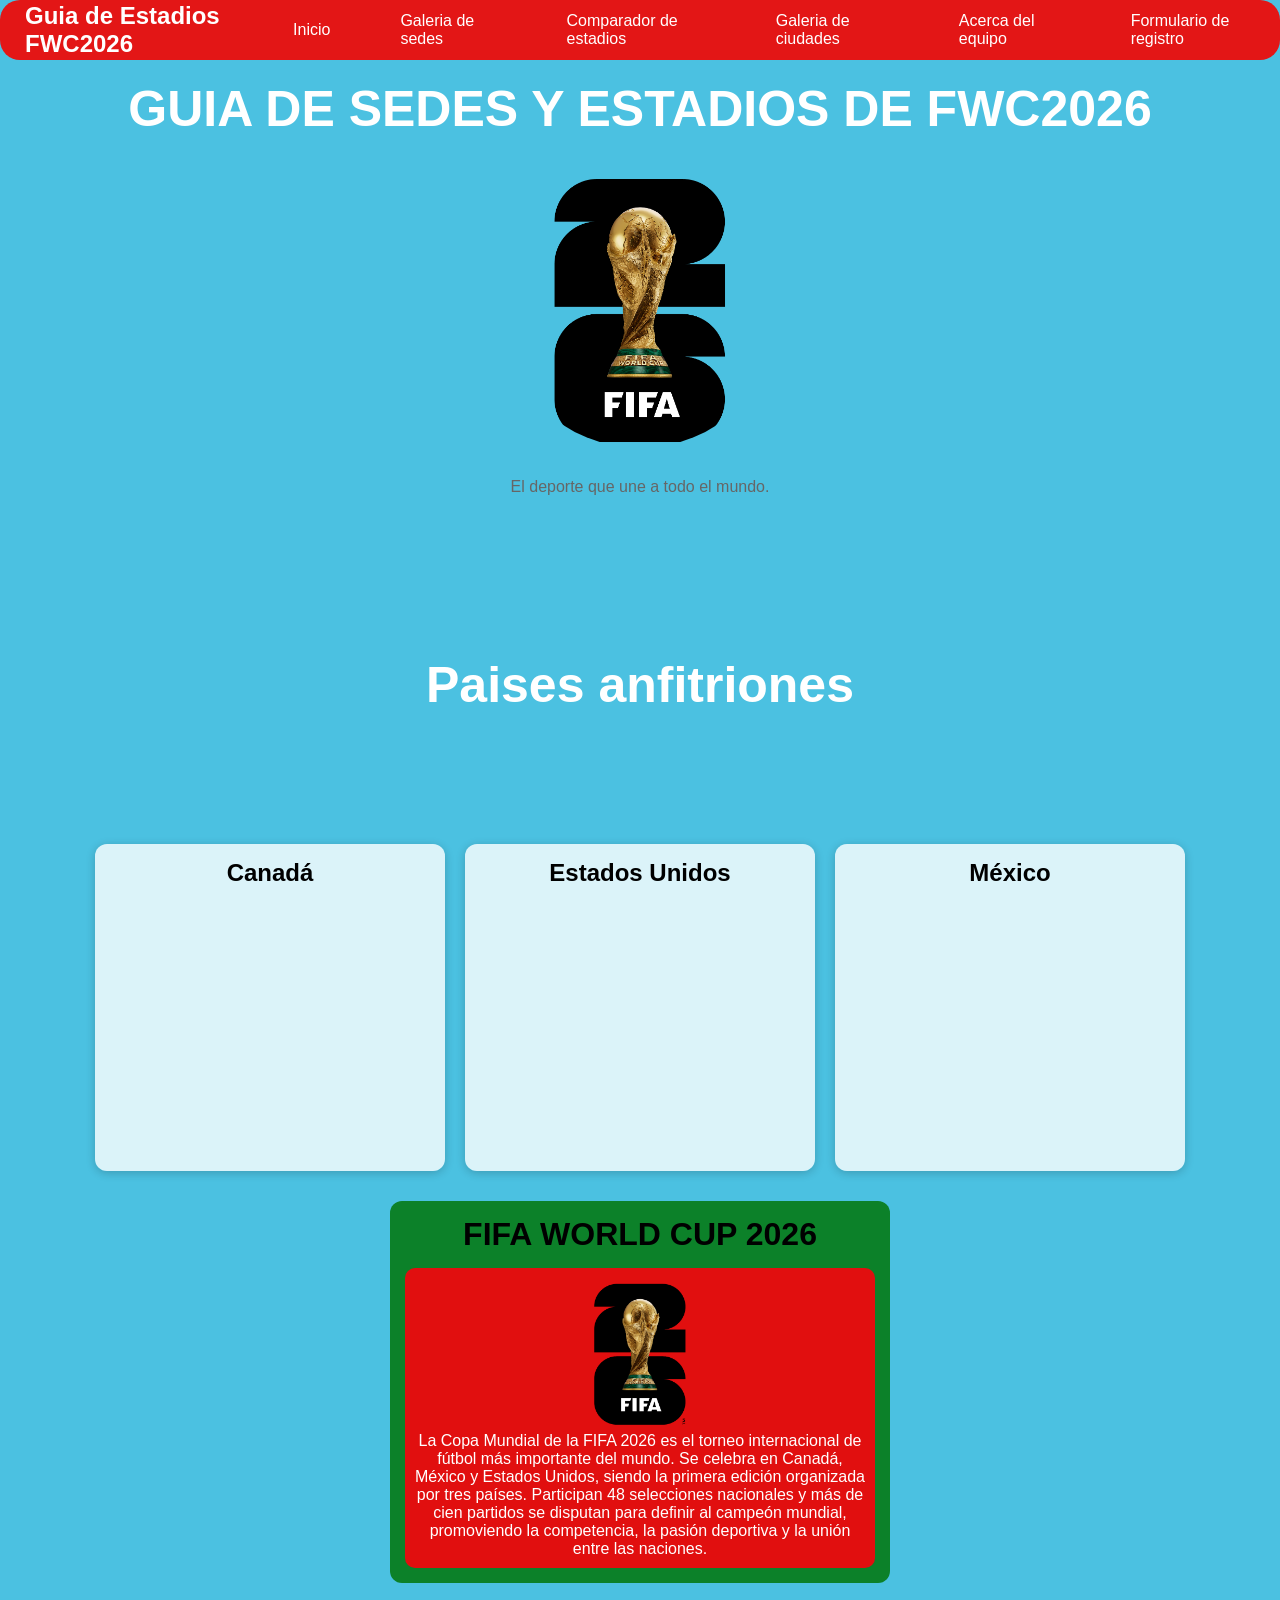
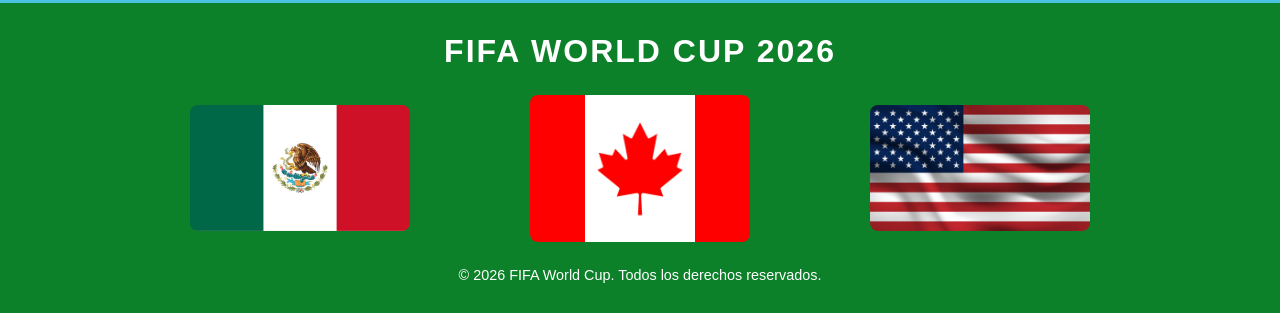
==== index.html @ 726999ec "pagina arreglada" ====
<!DOCTYPE html>
<html lang="en">
<head>
    <meta charset="UTF-8">
    <meta name="viewport" content="width=device-width, initial-scale=1.0">
    <title>Guia de Estadios</title>
    <link rel="stylesheet" href="CSS/style.css">
</head>
<body>
   <nav>
    <h2>Guia de Estadios FWC2026</h2>
    <ul>
        <li><a href="index.html">Inicio</a></li>
        <li class="menu"><a href="sedes.html">Galeria de sedes</a></li>
        <li><a href="comparar.html">Comparador de estadios</a></li>
        <li><a href="ciudades.html">Galeria de ciudades</a></li>
        <li class="menu"><a href="">Acerca del equipo</a><ul class="submenu">
        <li><a href="integrantes.html">Integrantes del grupo</a></li>
        <li><a href="tecnologia.html">Tecnologías utilizadas</a></li>
        <li><a href="acerca.html">Acerca del proyecto</a></li>
    </ul>
</li>
        <li><a href="registro.html">Formulario de registro</a></li>
    </ul>
   </nav>
<section class="hero">
        <h1>GUIA DE SEDES Y ESTADIOS DE FWC2026</h1>
        <img src="img/Logo Mundial/logomundial.png" ="Logo" class="logo" >
        <p>El deporte que une a todo el mundo.</p>
    </section>
    <section class="hero">
        <h1>Paises anfitriones</h1>
    </section>
   <section class="paises">
    
    <div class="pais canada">
        <h3>Canadá</h3>
        <iframe
            src="https://maps.google.com/maps?q=Canada&t=&z=4&ie=UTF8&iwloc=&output=embed">
        </iframe>
    </div>

    <div class="pais usa">
        <h3>Estados Unidos</h3>
        <iframe
            src="https://maps.google.com/maps?q=United%20States&t=&z=4&ie=UTF8&iwloc=&output=embed">
        </iframe>
    </div>

    <div class="pais mexico">
        <h3>México</h3>
        <iframe
            src="https://maps.google.com/maps?q=Mexico&t=&z=4&ie=UTF8&iwloc=&output=embed">
        </iframe>
    </div>
    </section>
    <div class="caja-grande">
        <h1>FIFA WORLD CUP 2026</h1>
        <div class="caja-pequeña">
            <img src="img/Logo Mundial/logomundial.png" alt=""> 
            
            <p>La Copa Mundial de la FIFA 2026 es el torneo internacional de fútbol más importante del mundo. Se celebra en Canadá, México y Estados Unidos, siendo la primera edición organizada por tres países. Participan 48 selecciones nacionales y más de cien partidos se disputan para definir al campeón mundial, promoviendo la competencia, la pasión deportiva y la unión entre las naciones.</p>
        </div>
        </div>
    <footer class="footer-worldcup">
    <h2>FIFA WORLD CUP 2026</h2>

    <div class="flags">
        <img src="img/Banderas/mexico.jpeg" alt="México">
        <img src="img/Banderas/canada.jpeg" alt="Canadá">
        <img src="img/Banderas/bandera-usa.jpg" alt="Estados Unidos">
    </div>

    <p>© 2026 FIFA World Cup. Todos los derechos reservados.</p>
</footer>
</body>
</html>
---- CSS/style.css ----
*{
    margin:0;
    padding:0;
    box-sizing:border-box;
    font-family:Arial, sans-serif;
   } 
.hero{
    text-align:center;
    padding:80px 20px;
    color: white;
}

.hero h1{
    font-size:50px;
    margin-bottom:20px;
}

.hero p{
    color:#666;
    max-width:600px;
    margin:auto;
}
.logo{
    width: 280px;
    height: 280px;
    border-radius: 50%;
    object-fit: cover;
    display: block;
    margin: 30px auto;

}
body{
    background-color: rgb(75, 193, 225);
}
nav{
    position: fixed;
    background: rgb(227, 22, 22);
    color: white;
    width: 100%;
    height: 60px;
    padding: 25px;
    display: flex;
    justify-content: space-between;
    align-items: center;
    border-radius: 20px
}
nav ul{
    list-style:none;
    display:flex;
    gap:70px;
    justify-content:space-between;
    align-items:center;
}

nav a{
    color:white;
    text-decoration:none;
}
nav a:hover{
    background-color: rgb(247, 119, 119);
    border-radius: 10px;
}

@media (max-width: 768px){

nav{

        width: 95%;

        height: auto;

        padding: 10px;

    }

    nav ul{

        gap: 15px;

        flex-wrap: wrap;

        justify-content: center;

    }
    }
    .submenu{
        display: none;
        position: absolute;
        list-style: none;
        background: rgb(227, 22, 22);
        padding: 0;
    }
    .menu:hover  .submenu{
        display: block;
    }
    .paises{
    display: flex;
    justify-content: center;
    gap: 20px;
    flex-wrap: wrap;
    margin: 30px;
}

.pais{
    width: 350px;
    padding: 15px;
    border-radius: 12px;
    text-align: center;
    position: relative;
    overflow: hidden;
    box-shadow: 0 2px 10px rgba(0,0,0,0.2);
}

.pais::before{
    content: "";
    position: absolute;
    inset: 0;
    background: rgba(255,255,255,0.8);
}

.pais h3,
.pais iframe{
    position: relative;
    z-index: 1;
}

.pais h3{
    margin-bottom: 15px;
    font-size: 24px;
}

iframe{
    width: 100%;
    height: 250px;
    border: none;
    border-radius: 8px;
}
.caja-grande{
    width: 500px;
    padding: 15px;
    margin: 20px auto;
    background-color: #0c8129; 
    color: black;
    border-radius: 12px;
    text-align: center
}
.caja-pequeña{
    margin-top: 15px;
    padding: 10px;
    background-color: #e10f0f;
    border-radius: 10px;
    color: white;
}

.caja-pequeña img{
    width: 150px;
    height: 150px;
    object-fit: contain;
}
.footer-worldcup{
    background: #0c8129;
    padding: 30px 20px;
    text-align: center;
    color: white;
}

.footer-worldcup h2{
    font-size: 2rem;
    margin-bottom: 25px;
    letter-spacing: 2px;
}

.flags{
    display: flex;
    justify-content: space-between;
    align-items: center;
    max-width: 900px;
    margin: auto;
    gap: 20px;
}

.flags img{
    width: 220px;
    height: auto;
    object-fit: cover;
    border-radius: 8px;
}

.footer-worldcup p{
    margin-top: 25px;
    font-size: 0.9rem;
}

/* Responsive para celulares */
@media (max-width: 768px){
    .flags{
        justify-content: center;
        gap: 15px;
    }

    .flags img{
        width: 80px;
        height: 55px;
    }

    .footer-worldcup h2{
        font-size: 1.3rem;
    }
}
.menu{
    position: relative;
}

.submenu{
    display: none;
    position: absolute;
    top: 100%;
    left: 0;
    background: rgb(227, 22, 22);
    list-style: none;
    min-width: 180px;
    padding: 0;
    margin: 0;
}

.submenu li a{
    display: block;
    padding: 10px;
    color: black;
    text-decoration: none;
}

.submenu li a:hover{
    background: #f0f0f0;
}

.menu:hover .submenu{
    display: block;
}

.fondo-equip{
    text-align:center;
    padding:80px 20px;
    background-color: #0c8129;
    color: white;
    margin: 0 5% 35px 5%;;
    border-radius: 10px;

}
.fondo-equip1{
    text-align:center;
    padding:80px 20px;
    background-color:#e10f0f;
    color: white;
    margin: 0 5% 35px 5%;;
    border-radius: 10px;

}
.fondo-equip2{
    text-align:center;
    padding:80px 20px;
    background-color: #80d0fb;
    color: white;
    margin: 0 5% 35px 5%;;
    border-radius: 10px;

}
.foto-equipo{
    width: 280px;
    height: 280px;
    border-radius: 50%;
    border: 20px ;
    object-fit: cover;
    display: block;
    margin: 30px auto;

}
.acerca-proyecto{
    
    background-position: center;
    background-repeat: no-repeat;
    padding: 80px 20px;
}

.contenido{
    max-width: 900px;
    margin: auto;
    background: #22a9f1;
    color: white;
    padding: 30px;
    border-radius: 15px;
}
.img-fondo{
    position: absolute;
    margin: auto;
    top: 50%;
    left: 50%;
    transform: translate(-50%, -50%);
    width: 350px;
    opacity: 0.15;
    z-index: 1;
}

.contenido h2{
    text-align: center;
    margin-bottom: 20px;
}

.contenido p{
    line-height: 1.8;
    text-align: justify;
}

.comparador-header {
            text-align: center;
            padding: 100px 20px 30px;
            color: white;
        }
        .comparador-header h1 {
            font-size: 2.5rem;
            margin-bottom: 10px;
            text-shadow: 2px 2px 4px rgba(0,0,0,0.4);
        }
        .comparador-header p {
            font-size: 1.1rem;
            color: #f0f0f0;
        }

        /* SELECTORES */
        .selectores-wrapper {
            display: flex;
            justify-content: center;
            align-items: center;
            gap: 20px;
            flex-wrap: wrap;
            padding: 20px;
            margin: 0 auto 30px;
            max-width: 900px;
        }
        .selector-box {
            display: flex;
            flex-direction: column;
            align-items: center;
            gap: 8px;
            flex: 1;
            min-width: 220px;
        }
        .selector-box label {
            font-weight: bold;
            color: white;
            font-size: 1rem;
            letter-spacing: 1px;
            text-transform: uppercase;
        }
        .selector-box select {
            width: 100%;
            padding: 12px 16px;
            border-radius: 10px;
            border: none;
            font-size: 1rem;
            background: white;
            color: #333;
            box-shadow: 0 4px 8px rgba(0,0,0,0.2);
            cursor: pointer;
            appearance: auto;
        }
        .vs-badge {
            font-size: 2rem;
            font-weight: 900;
            color: white;
            background: rgb(227, 22, 22);
            border-radius: 50%;
            width: 55px;
            height: 55px;
            display: flex;
            align-items: center;
            justify-content: center;
            box-shadow: 0 4px 10px rgba(0,0,0,0.3);
            flex-shrink: 0;
        }
        .btn-comparar {
            display: block;
            margin: 0 auto 30px;
            padding: 14px 40px;
            font-size: 1.1rem;
            font-weight: bold;
            background: rgb(227, 22, 22);
            color: white;
            border: none;
            border-radius: 12px;
            cursor: pointer;
            box-shadow: 0 4px 12px rgba(0,0,0,0.3);
            transition: background 0.2s, transform 0.1s;
            letter-spacing: 1px;
        }
        .btn-comparar:hover {
            background: #b00000;
            transform: translateY(-2px);
        }

        /* MENSAJE INICIAL */
        .mensaje-inicial {
            text-align: center;
            color: white;
            font-size: 1.2rem;
            margin: 40px 0;
            opacity: 0.85;
        }

        /* TABLA COMPARATIVA */
        .tabla-comparativa-wrapper {
            max-width: 960px;
            margin: 0 auto 50px;
            padding: 0 20px;
            display: none;
        }
        .tabla-comparativa {
            width: 100%;
            border-collapse: collapse;
            border-radius: 16px;
            overflow: hidden;
            box-shadow: 0 8px 24px rgba(0,0,0,0.3);
        }

        /* Encabezado con foto + nombre */
        .header-estadio {
            background: white;
            padding: 0;
        }
        .header-estadio img {
            width: 100%;
            height: 180px;
            object-fit: cover;
            display: block;
        }
        .header-estadio .nombre-estadio {
            padding: 14px 16px;
            font-size: 1.15rem;
            font-weight: bold;
            color: #111;
            background: white;
            text-align: center;
        }

        /* Celda de etiqueta (columna central) */
        .col-etiqueta {
            background: rgb(227, 22, 22);
            color: white;
            font-weight: bold;
            text-align: center;
            padding: 14px 10px;
            font-size: 0.9rem;
            letter-spacing: 0.5px;
            text-transform: uppercase;
            width: 22%;
        }

        /* Celdas de datos */
        .col-dato {
            background: white;
            text-align: center;
            padding: 14px 10px;
            font-size: 1rem;
            color: #222;
            width: 39%;
            vertical-align: middle;
        }
        .col-dato.ganador {
            background: #e6f9ec;
            font-weight: bold;
            color: #0c8129;
        }

        /* Filas alternas */
        .tabla-comparativa tr:nth-child(even) .col-dato {
            background: #f7f7f7;
        }
        .tabla-comparativa tr:nth-child(even) .col-dato.ganador {
            background: #d4f0dc;
        }

        /* Fila de descripción */
        .fila-descripcion .col-dato {
            font-size: 0.88rem;
            text-align: justify;
            padding: 16px;
            line-height: 1.6;
            color: #444;
        }

        /* Encabezado vacío de la columna central */
        .col-etiqueta-header {
            background: rgb(12, 129, 41);
            text-align: center;
            color: white;
            font-size: 1.3rem;
            font-weight: 900;
            letter-spacing: 2px;
            padding: 18px;
        }

        @media (max-width: 700px) {
            .comparador-header h1 { font-size: 1.7rem; }
            .vs-badge { width: 40px; height: 40px; font-size: 1.3rem; }
            .col-etiqueta { font-size: 0.75rem; padding: 10px 5px; }
            .col-dato { font-size: 0.88rem; padding: 10px 6px; }
            .header-estadio img { height: 120px; }
        }
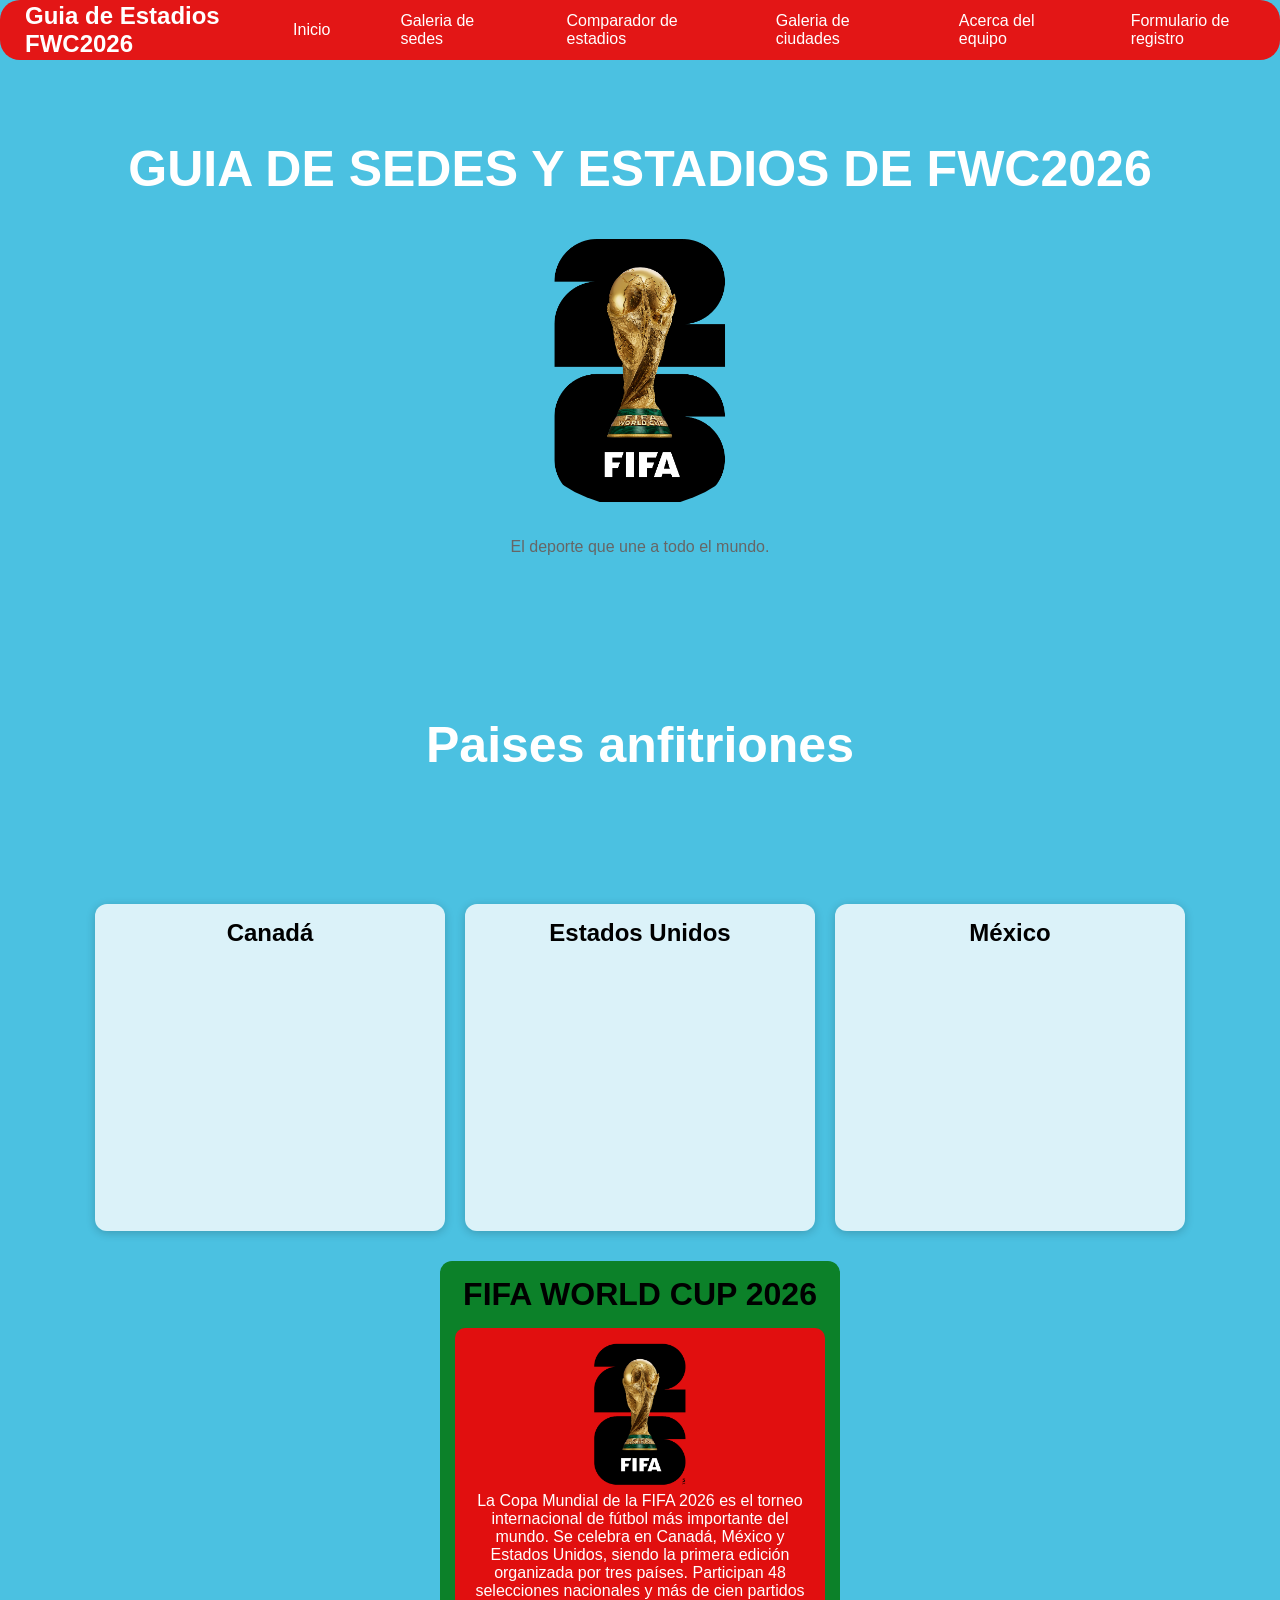
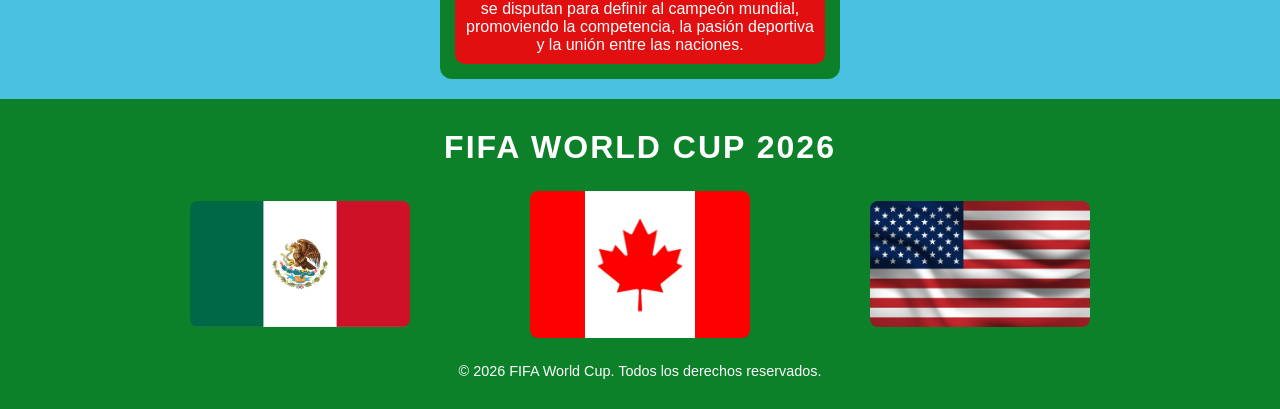
==== commit df7fde80: "arreglo del nav" ====
--- a/index.html
+++ b/index.html
@@ -7,7 +7,7 @@
     <link rel="stylesheet" href="CSS/style.css">
 </head>
 <body>
-   <nav>
+   <nav style="position: sticky; top: 0; z-index: 10000;">
     <h2>Guia de Estadios FWC2026</h2>
     <ul>
         <li><a href="index.html">Inicio</a></li>
--- a/CSS/style.css
+++ b/CSS/style.css
@@ -136,7 +136,7 @@
     border-radius: 8px;
 }
 .caja-grande{
-    width: 500px;
+    width: 400px;
     padding: 15px;
     margin: 20px auto;
     background-color: #0c8129; 
